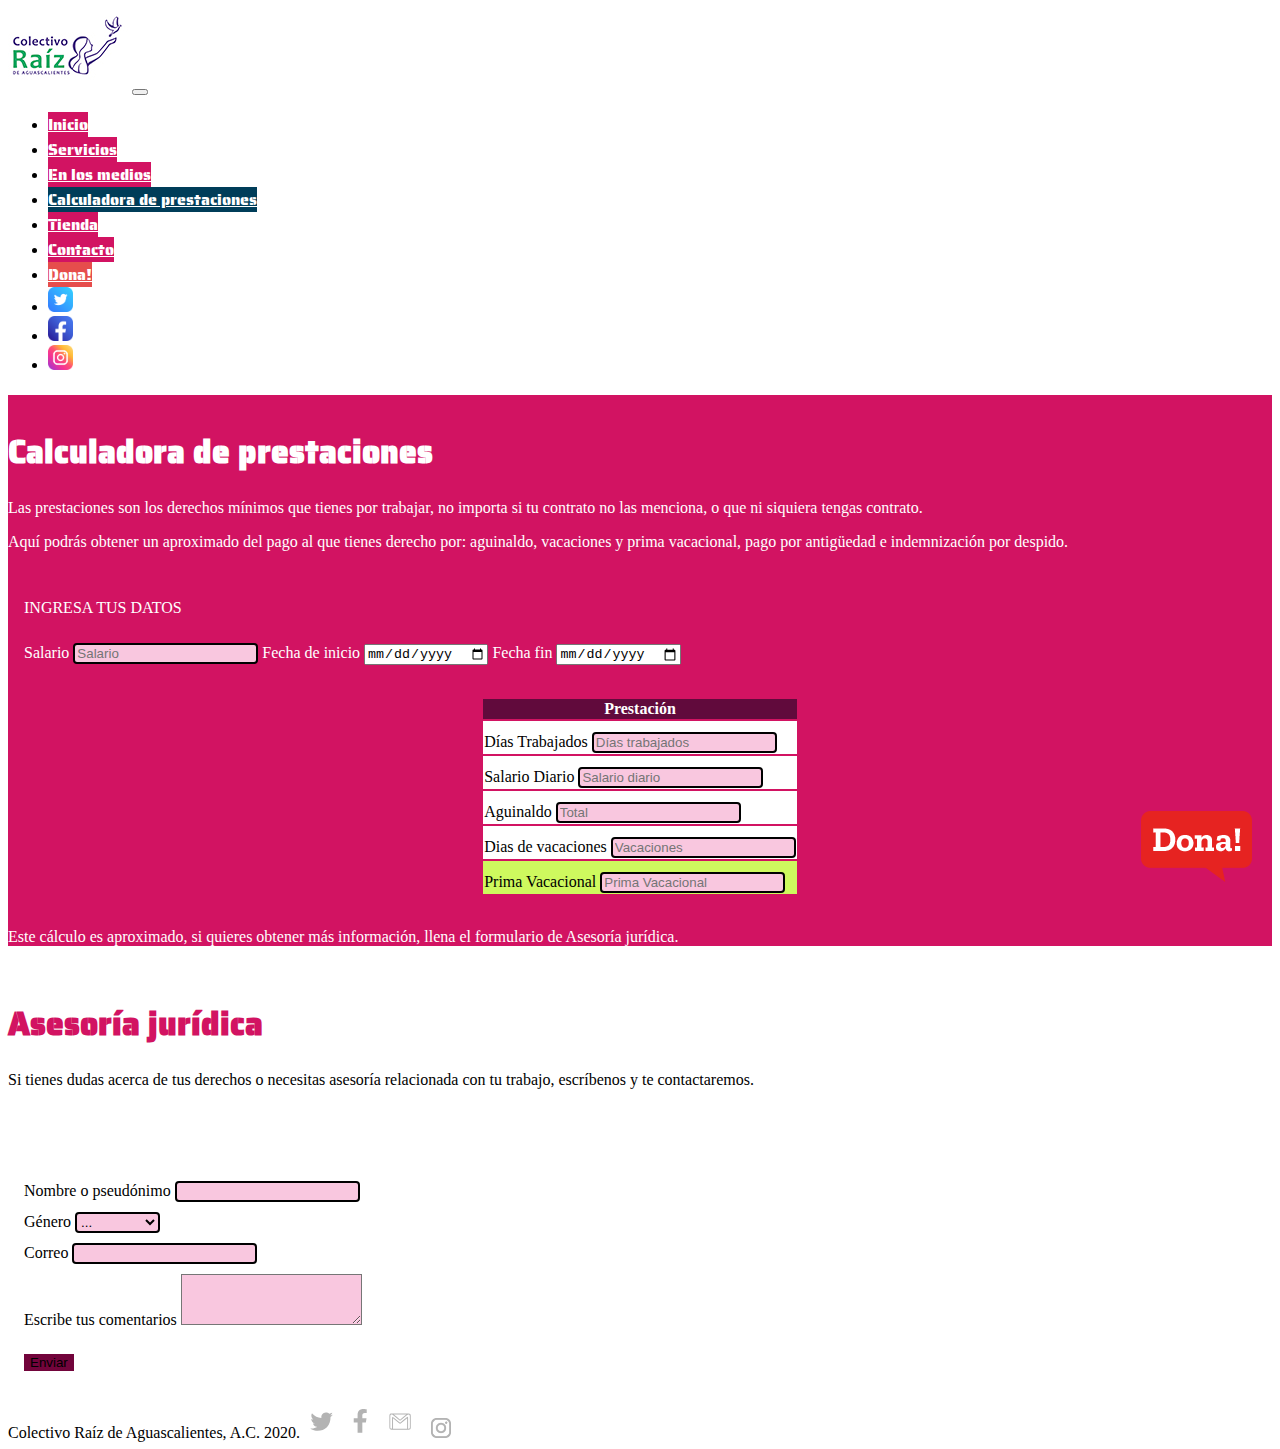
==== calculadora.html @ c6395501 "Add files via upload" ====
<datagrid></datagrid><!DOCTYPE html>
<html lang="en">
    <head>
        <title>Colectivo Raíz</title>
        <meta charset="utf-8">
        <meta name="viewport" content="width=device-width, initial-scale=1">
        <script src="https://ajax.googleapis.com/ajax/libs/jquery/1.9.1/jquery.min.js"></script>
        <link href="https://cdn.jsdelivr.net/npm/bootstrap@5.1.3/dist/css/bootstrap.min.css" rel="stylesheet" integrity="sha384-1BmE4kWBq78iYhFldvKuhfTAU6auU8tT94WrHftjDbrCEXSU1oBoqyl2QvZ6jIW3" crossorigin="anonymous">
        <link rel="preconnect" href="https://fonts.googleapis.com">
        <link rel="preconnect" href="https://fonts.gstatic.com" crossorigin>
        <link href="https://fonts.googleapis.com/css2?family=Saira+Stencil+One&display=swap" rel="stylesheet">
        <link rel="stylesheet" href="./css/style-calculadora.css">
    </head>
<body>
  
<!-- navbar -->
<nav class="navbar navbar-expand-lg navbar-light bg-white shadow-lg">
  <div class="container-fluid">
    <a class="navbar-brand text-dark" href="#"><img src="./img/logo.jpg"></a>
    <button class="navbar-toggler" type="button" data-bs-toggle="collapse" data-bs-target="#navbarsExample04" aria-controls="navbarsExample04" aria-expanded="false" aria-label="Toggle navigation">
      <span class="dark navbar-toggler-icon"></span>
    </button>

    <div class="collapse navbar-collapse text-center" id="navbarsExample04">
      <ul class="navbar-nav ms-auto">
        <li class="nav-item">
          <a class="nav-link active" aria-current="page" id="inicio" href="index.html">Inicio</a>
        </li>
        <li class="nav-item">
          <a class="nav-link active" aria-current="page" id="servicios" href="servicios.html">Servicios</a>
        </li>
        <li class="nav-item">
          <a class="nav-link active" aria-current="page" id="medios" href="medios.html">En los medios</a>
        </li>
        <li class="nav-item">
          <a class="nav-link active" aria-current="page" id="calculadora" href="calculadora.html">Calculadora de prestaciones</a>
        </li>
        <li class="nav-item">
          <a class="nav-link active" aria-current="page" id="tienda" href="#">Tienda</a>
        </li>
        <li class="nav-item">
          <a class="nav-link active" aria-current="page" id="contacto" href="contacto.html">Contacto</a>
        </li>
        <li class="nav-item">
          <a class="nav-link active" href="donativos.html" id="dona">Dona!</a>
        </li>
        <li class="nav-item">
          <a class="nav-link active" href="https://twitter.com/colectivoraiz"><img class="imgNavbar" src="../img/TwitterIcon.png"></a>
        </li>
        <li class="nav-item">
          <a class="nav-link active" href="https://www.facebook.com/colectivo.raizaguascalientes/"><img class="imgNavbar" src="../img/FacebookIcon.png"></a>
        </li>
        <li class="nav-item">
          <a class="nav-link active" href="https://www.instagram.com/colectivoraizags/"><img class="imgNavbar" src="../img/InstagramIcon.png"></a>
        </li>
      </ul>
    </div>
  </div>
</nav>
<!-- navbar -->


<!-- CALCULADORA -->
<div class="containerCalcula">
  <div class="container-lg">
      <div class="row text-center">
        <div class="col-12">
          <h1 class="display-5" id="tituloSeccion">Calculadora de prestaciones</h1>
          <p class="text-justify">Las prestaciones son los derechos mínimos que tienes por trabajar, no importa si tu contrato no las menciona, o que ni siquiera tengas contrato.</p>
          <p class="text-justify">Aquí podrás obtener un aproximado del pago al que tienes derecho por: aguinaldo, vacaciones y prima vacacional, pago por antigüedad e indemnización por despido.</p>
        </div>
      </div>
    
  <div class="container-fluid padding bg-3 text-center">
    <div class="row padding">
  <!-- Calculadora seccion 1 -->
        <div class="col-lg-6  " id="textoSeccion1">
          <p class="text-justify">INGRESA TUS DATOS</p>
            <section class="calculadora">
              <label>Salario</label>
              <input type="text" name="salario" class="form-control" placeholder="Salario" onChange="calculo()">
              <label>Fecha de inicio</label>
              <input type="date" id="timeStart" class="form-control" oninput="calculo()">
              <label>Fecha fin</label>
              <input type="date" id="timeEnd" class="form-control" oninput="calculo()">
            </section>
        </div>
  <!-- Calculadora seccion 1 -->
  
  <!-- Calculadora seccion 2 -->
        <div class="col-lg-6" id="textoSeccion1">
            <table class="table tablePrestacion text-center center">
              <thead  class="thead-prestacion">
                <tr>
                  <th scope="col">Prestación</th>
                </tr>
              </thead>
              <tbody>
                <tr class="tr-resultados">
                  <td>  
                    <label>Días Trabajados</label>
                    <input type="text" name="dias" class="form-control" placeholder="Días trabajados" id="dias" onChange="calculo();" readonly>
                  </td>
                </tr>
                <tr class="tr-resultados">
                  <td>              
                    <label>Salario Diario</label>
                    <input type="text" name="diario" class="form-control" placeholder="Salario diario" readonly>
                  </td>
                </tr>
                <tr class="tr-resultados">
                  <td>
                    <label>Aguinaldo</label>
                    <input type="text" name="total" class="form-control" placeholder="Total" readonly>
                  </td>
                </tr>
                <tr class="tr-resultados">
                  <td>
                    <label>Dias de vacaciones</label>
                    <input type="text" name="vacaciones" class="form-control" placeholder="Vacaciones" readonly>
                  </td>
                </tr>
                <tr class="tr-prima">
                  <td>
                    <label>Prima Vacacional</label>
                    <input type="text" name="prima" class="form-control" placeholder="Prima Vacacional" readonly>
                  </td>
                </tr>
              </tbody>
            </table>
        </div>
  <!-- Calculadora seccion 2 -->
  
        <div class="row text-center">
          <div class="col-12">
            <p class="text-justify">Este cálculo es aproximado, si quieres obtener más información, llena el formulario de Asesoría jurídica.</p>
          </div>
        </div>
    </div>
  </div>
  </div>
  </div>
  <!-- CALCULADORA -->
  
  
  
  <!-- ASESORIA -->
  <div class="containerAsesoria">
    <div class="container-md">
        <div class="row text-center">
          <div class="col-12">
            <h1 class="display-5" id="tituloAsesoria">Asesoría jurídica</h1>
            <p class="text-justify textAsesoria">Si tienes dudas acerca de tus derechos o necesitas asesoría relacionada con tu trabajo, escríbenos y te contactaremos.</p>
          </div>
        </div>
      <div class="container-fluid padding bg-3 text-center">
        <div class="row padding">
      <!-- Calculadora seccion 1 -->
      <div class="col-lg" id="textoSeccion1">
              <p class="text-justify">INGRESA TUS DATOS</p>
        <!-- Formulario -->      
        <form action="https://formsubmit.co/3c910e1ee6c343bce9417101d5a78ce6" class="formAsesoria"  method="POST">
          
            <div class="row">
                <div class="col-md-6">
                  <label for="">Nombre o pseudónimo</label>
                  <input type="text" name="nombre" class="form-control" aria-label="First name">
                </div>
                <div class="col-md-6">
                  <label for="inputState">Género</label>
                <select id="inputState" class="form-control">
                    <option selected>...</option>
                    <option>Femenino</option>
                    <option>Masculino</option>
                </select>
              </div>
            </div>

            <div class="row">
              <div class="col-md-6">
                  <label class="formLabels" for="">Correo</label>
                  <input class="form-control" name="email" type="text" value="" required>
              </div>
              <div class="col-md-6">
                <div class="form-group">
                  <label for="">Escribe tus comentarios</label>
                  <textarea class="form-control" name="texto" id="exampleFormControlTextarea1" rows="3"></textarea>
              </div>
              </div>

            </div>

            <div class="col-12">
              <button type="submit" class="btnEnviar btn btn-secondary">Enviar</button>
              <input type="hidden" name="_next" value="https://colectivoraiz.org/index.html">
            </div>
          
        </form>
        
    </div>      
</div>
</div>
</div>
</div>
  
  
  
  
<!-- Botón flotante -->
<div id="fixedbutton">
  <a href="donativos.html"><img  src="./img/boton-dona.png"></a>
</div>
</section>
<!-- Botón flotante -->

<!-- Footer -->
<footer class="page-footer font-small">

  <!-- Texto footer -->
  <div class="text-center py-3 text-muted">Colectivo Raíz de Aguascalientes, A.C. 2020.
  <!-- Texto footer -->

    <!-- Iconos footer -->
    <a href="https://twitter.com/colectivoraiz" ><img src="./img/Iconos footer/iconos footer-02.svg"></a>
    <a href="https://www.facebook.com/colectivo.raizaguascalientes/"><img src="./img/Iconos footer/iconos footer-03.svg"></a>
    <a href=""><img src="./img/Iconos footer/iconos footer-01.svg"></a>
    <a href="https://www.instagram.com/colectivoraizags/"><img class="iconosFooter" src="./img/Iconos footer/InstaIconFooter.png"></a>
    <!-- Iconos footer -->

  </div>
</footer>
<!-- Footer -->
  

<script src="https://cdn.jsdelivr.net/npm/@popperjs/core@2.10.2/dist/umd/popper.min.js" integrity="sha384-7+zCNj/IqJ95wo16oMtfsKbZ9ccEh31eOz1HGyDuCQ6wgnyJNSYdrPa03rtR1zdB" crossorigin="anonymous"></script>
<script src="https://cdn.jsdelivr.net/npm/bootstrap@5.1.3/dist/js/bootstrap.min.js" integrity="sha384-QJHtvGhmr9XOIpI6YVutG+2QOK9T+ZnN4kzFN1RtK3zEFEIsxhlmWl5/YESvpZ13" crossorigin="anonymous"></script>
<script src="./js/calculadora.js"></script>
</body>
</html>
---- css/style-calculadora.css ----
/*nav-links*/
#inicio{
    background-color: #d21362;
    color: #ffffff;
    font-family: 'Saira Stencil One', cursive;
    margin-top: 10px;
    margin-bottom: 10px;
    margin-right: 10px;
    padding-top: 0px;
    padding-bottom: 0px;
}

#servicios{
    background-color: #d21362;
    color: #ffffff;
    font-family: 'Saira Stencil One', cursive;
    margin-top: 10px;
    margin-bottom: 10px;
    margin-right: 10px;
    padding-top: 0px;
    padding-bottom: 0px;
}

#medios{
  background-color: #d21362;
  color: #ffffff;
  font-family: 'Saira Stencil One', cursive;
  margin-top: 10px;
  margin-bottom: 10px;
  margin-right: 10px;
  padding-top: 0px;
  padding-bottom: 0px;
}

#calculadora{
  background-color: #003d59;
  color: #ffffff;
  font-family: 'Saira Stencil One', cursive;
  margin-top: 10px;
  margin-bottom: 10px;
  margin-right: 10px;
  padding-top: 0px;
  padding-bottom: 0px;
}

#tienda{
  background-color: #d21362;
  color: #ffffff;
  font-family: 'Saira Stencil One', cursive;
  margin-top: 10px;
  margin-bottom: 10px;
  margin-right: 10px;
  padding-top: 0px;
  padding-bottom: 0px;
}

#contacto{
  background-color: #d21362;
  color: #ffffff;
  font-family: 'Saira Stencil One', cursive;
  margin-top: 10px;
  margin-bottom: 10px;
  margin-right: 10px;
  padding-top: 0px;
  padding-bottom: 0px;
}
#dona{
  background-color: #e64d4c;
  color: #ffffff;
  font-family: 'Saira Stencil One', cursive;
  margin-top: 10px;
  margin-bottom: 10px;
  margin-right: 10px;
  padding-top: 0px;
  padding-bottom: 0px;
}

/* Iconos navbar */
.imgNavbar{
  height:auto;
  width: auto;
  max-height: 25px;
  max-width: 25px;
}

/*Botón flotante Dona!*/
#fixedbutton {
  position: fixed;
  bottom: 2%;
  right: 2%;
}




/*Titulo seccion 1 (Nosotras)*/
#imgSeccion1{
    padding: 1em;
}
/*Texto e imagen seccion 1 (Nosotras)*/
#textoSeccion1{
    padding: 1em;
    color: #ffffff;
}
/* Titulo seccion 2 (Trayectoria) */
#imgSeccion2{
    padding: 1em;
}
/*Texto e imagen seccion 2 (Trayectoria)*/
#textoSeccion2{
    padding: 1em;
}

.text-justify{
    text-align: justify;
    text-justify: inter-word;
    color: #ffffff;
}

#tituloSeccion{
  color: #ffffff;
  font-family: 'Saira Stencil One', cursive;
  padding-top: 1em;
}

#tituloAsesoria{
  color: #d21362;
  font-family: 'Saira Stencil One', cursive;
  padding-top: 1em;
}

.containerCalcula{
  background-color: #d21362;
}

.containerAsesoria{
  background-color: #ffffff;
}

.textAsesoria{
  color: #000000;
}

.formAsesoria{
  color: #000000;
}

.btnEnviar{
  margin-top: 2%;
  background-color: #72043b;
  border: #d21362;
}

.btnEnviar:hover{
  background-color: #d21362;
}

.btnEnviar:active{
  background-color: #72043b;
}

input[type=text] {
  border: 2px solid black;
  border-radius: 4px;
  background-color: #f9c7df;
}
select{
  border: 2px solid black;
  border-radius: 4px;
  background-color: #f9c7df;
}

textarea {
  background-color: #f9c7df;
  color: #f9c7df;
}

/* icono footer */
.iconosFooter{
  width: auto;
  height: auto;
  max-width: 20px;
  max-height: 20px;
  margin-left: 10px;
  }

/* tabla resultados */
.thead-prestacion{
  background-color: #610a3c;
  color: #ffffff;
}

.tr-resultados{
  color: #000000;
  background-color: #ffffff;
}

.tr-prima{
  background-color: #cef95e;
}

.form-control{
  margin-top: 10px;
}

.center {
  margin-left: auto;
  margin-right: auto;
}
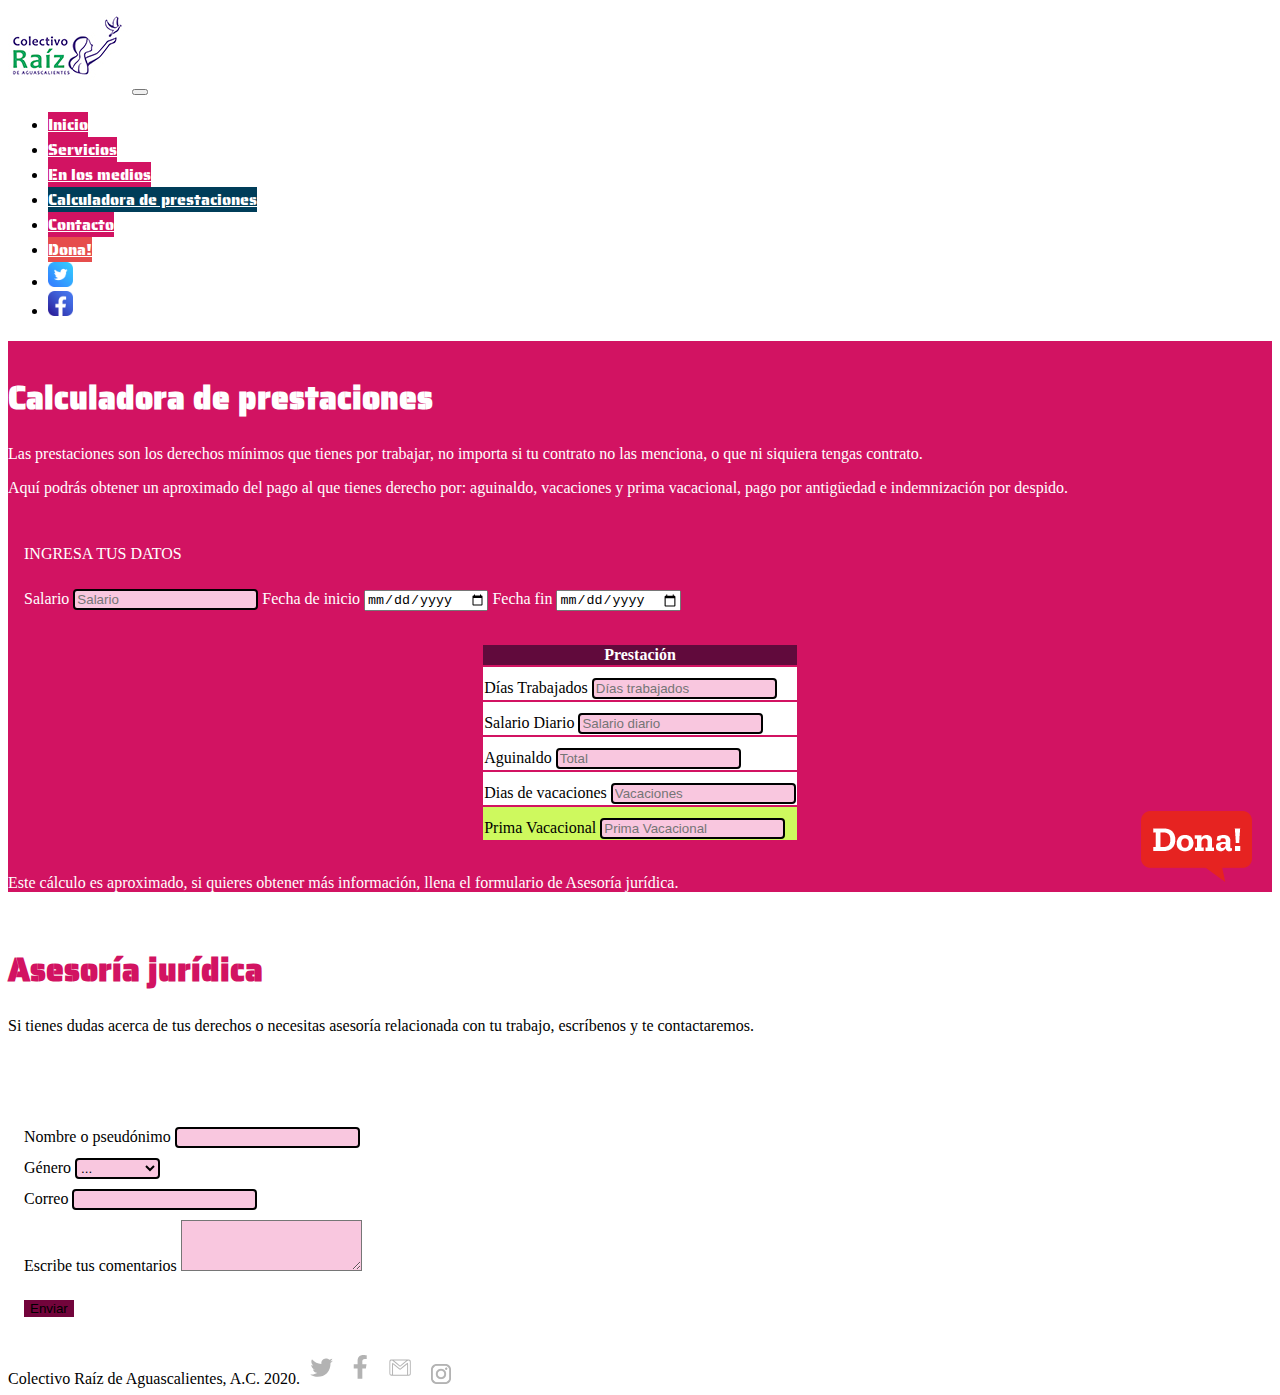
==== commit 2761457b: "Menú corregido" ====
--- a/calculadora.html
+++ b/calculadora.html
@@ -35,9 +35,9 @@
         <li class="nav-item">
           <a class="nav-link active" aria-current="page" id="calculadora" href="calculadora.html">Calculadora de prestaciones</a>
         </li>
-        <li class="nav-item">
+        <!-- <li class="nav-item">
           <a class="nav-link active" aria-current="page" id="tienda" href="#">Tienda</a>
-        </li>
+        </li> -->
         <li class="nav-item">
           <a class="nav-link active" aria-current="page" id="contacto" href="contacto.html">Contacto</a>
         </li>
@@ -50,9 +50,9 @@
         <li class="nav-item">
           <a class="nav-link active" href="https://www.facebook.com/colectivo.raizaguascalientes/"><img class="imgNavbar" src="../img/FacebookIcon.png"></a>
         </li>
-        <li class="nav-item">
+        <!-- <li class="nav-item">
           <a class="nav-link active" href="https://www.instagram.com/colectivoraizags/"><img class="imgNavbar" src="../img/InstagramIcon.png"></a>
-        </li>
+        </li> -->
       </ul>
     </div>
   </div>
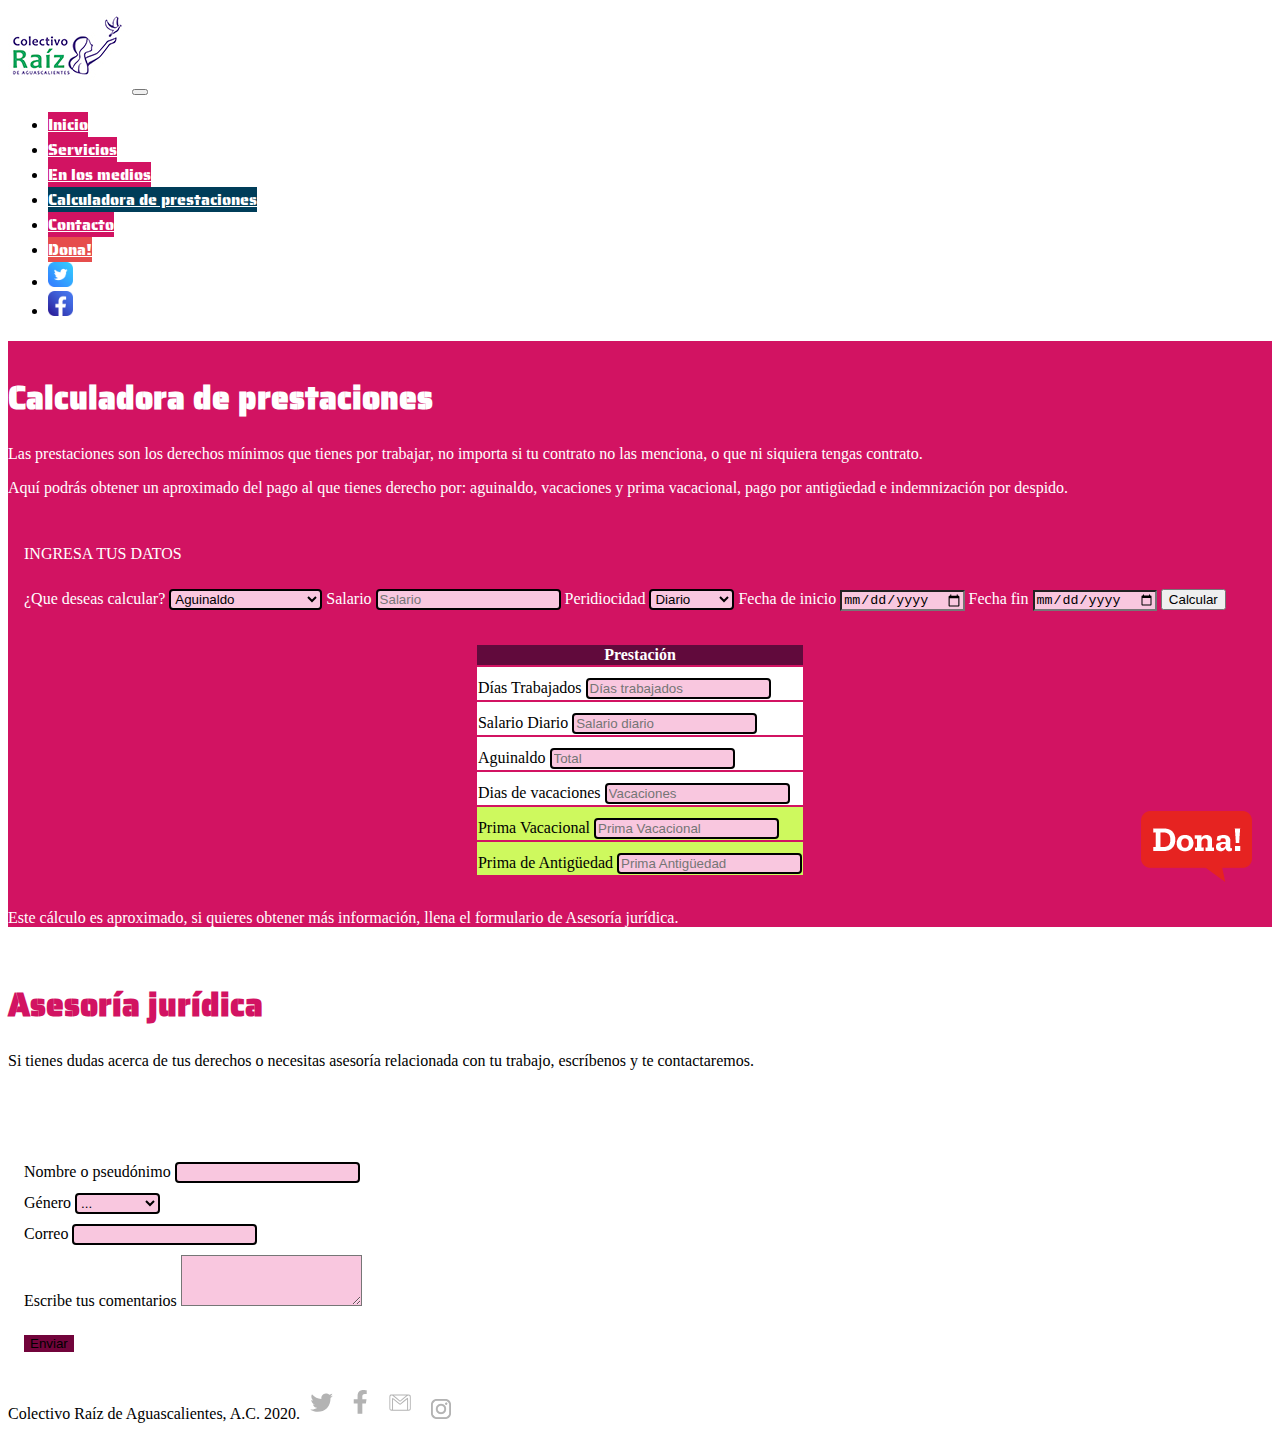
==== commit ff19151b: "Calculadora y navbar corregidos" ====
--- a/calculadora.html
+++ b/calculadora.html
@@ -35,9 +35,6 @@
         <li class="nav-item">
           <a class="nav-link active" aria-current="page" id="calculadora" href="calculadora.html">Calculadora de prestaciones</a>
         </li>
-        <!-- <li class="nav-item">
-          <a class="nav-link active" aria-current="page" id="tienda" href="#">Tienda</a>
-        </li> -->
         <li class="nav-item">
           <a class="nav-link active" aria-current="page" id="contacto" href="contacto.html">Contacto</a>
         </li>
@@ -50,9 +47,6 @@
         <li class="nav-item">
           <a class="nav-link active" href="https://www.facebook.com/colectivo.raizaguascalientes/"><img class="imgNavbar" src="../img/FacebookIcon.png"></a>
         </li>
-        <!-- <li class="nav-item">
-          <a class="nav-link active" href="https://www.instagram.com/colectivoraizags/"><img class="imgNavbar" src="../img/InstagramIcon.png"></a>
-        </li> -->
       </ul>
     </div>
   </div>
@@ -77,12 +71,26 @@
         <div class="col-lg-6  " id="textoSeccion1">
           <p class="text-justify">INGRESA TUS DATOS</p>
             <section class="calculadora">
+              <label>¿Que deseas calcular?</label>
+              <select name="calculo" class="form-control" id="calculo">
+                <option value="aguinaldo">Aguinaldo</option>
+                <option value="prima_vacaciones">Vacaciones</option>
+                <option value="prima_antiguedad">Prima por Antigüedad</option>
+              </select>
               <label>Salario</label>
-              <input type="text" name="salario" class="form-control" placeholder="Salario" onChange="calculo()">
+              <input type="text" name="salario" class="form-control" placeholder="Salario" >
+              <label>Peridiocidad</label>
+              <select name="peridiocidad" class="form-control" id="peridiocidad">
+                <option value="diario">Diario</option>
+                <option value="semanal">Semanal</option>
+                <option value="quincenal">Quincenal</option>
+                <option value="mensual">Mensual</option>
+              </select>
               <label>Fecha de inicio</label>
               <input type="date" id="timeStart" class="form-control" oninput="calculo()">
               <label>Fecha fin</label>
               <input type="date" id="timeEnd" class="form-control" oninput="calculo()">
+              <button class="form-control" onClick="calculo()">Calcular</button>
             </section>
         </div>
   <!-- Calculadora seccion 1 -->
@@ -124,6 +132,12 @@
                   <td>
                     <label>Prima Vacacional</label>
                     <input type="text" name="prima" class="form-control" placeholder="Prima Vacacional" readonly>
+                  </td>
+                </tr>
+                <tr class="tr-prima">
+                  <td>
+                    <label>Prima de Antigüedad</label>
+                    <input type="text" name="antiguedad" class="form-control" placeholder="Prima Antigüedad" readonly>
                   </td>
                 </tr>
               </tbody>
--- a/css/style-calculadora.css
+++ b/css/style-calculadora.css
@@ -157,6 +157,10 @@
 
 .btnEnviar:active{
   background-color: #72043b;
+}
+
+input{
+  background-color: #f9c7df;
 }
 
 input[type=text] {
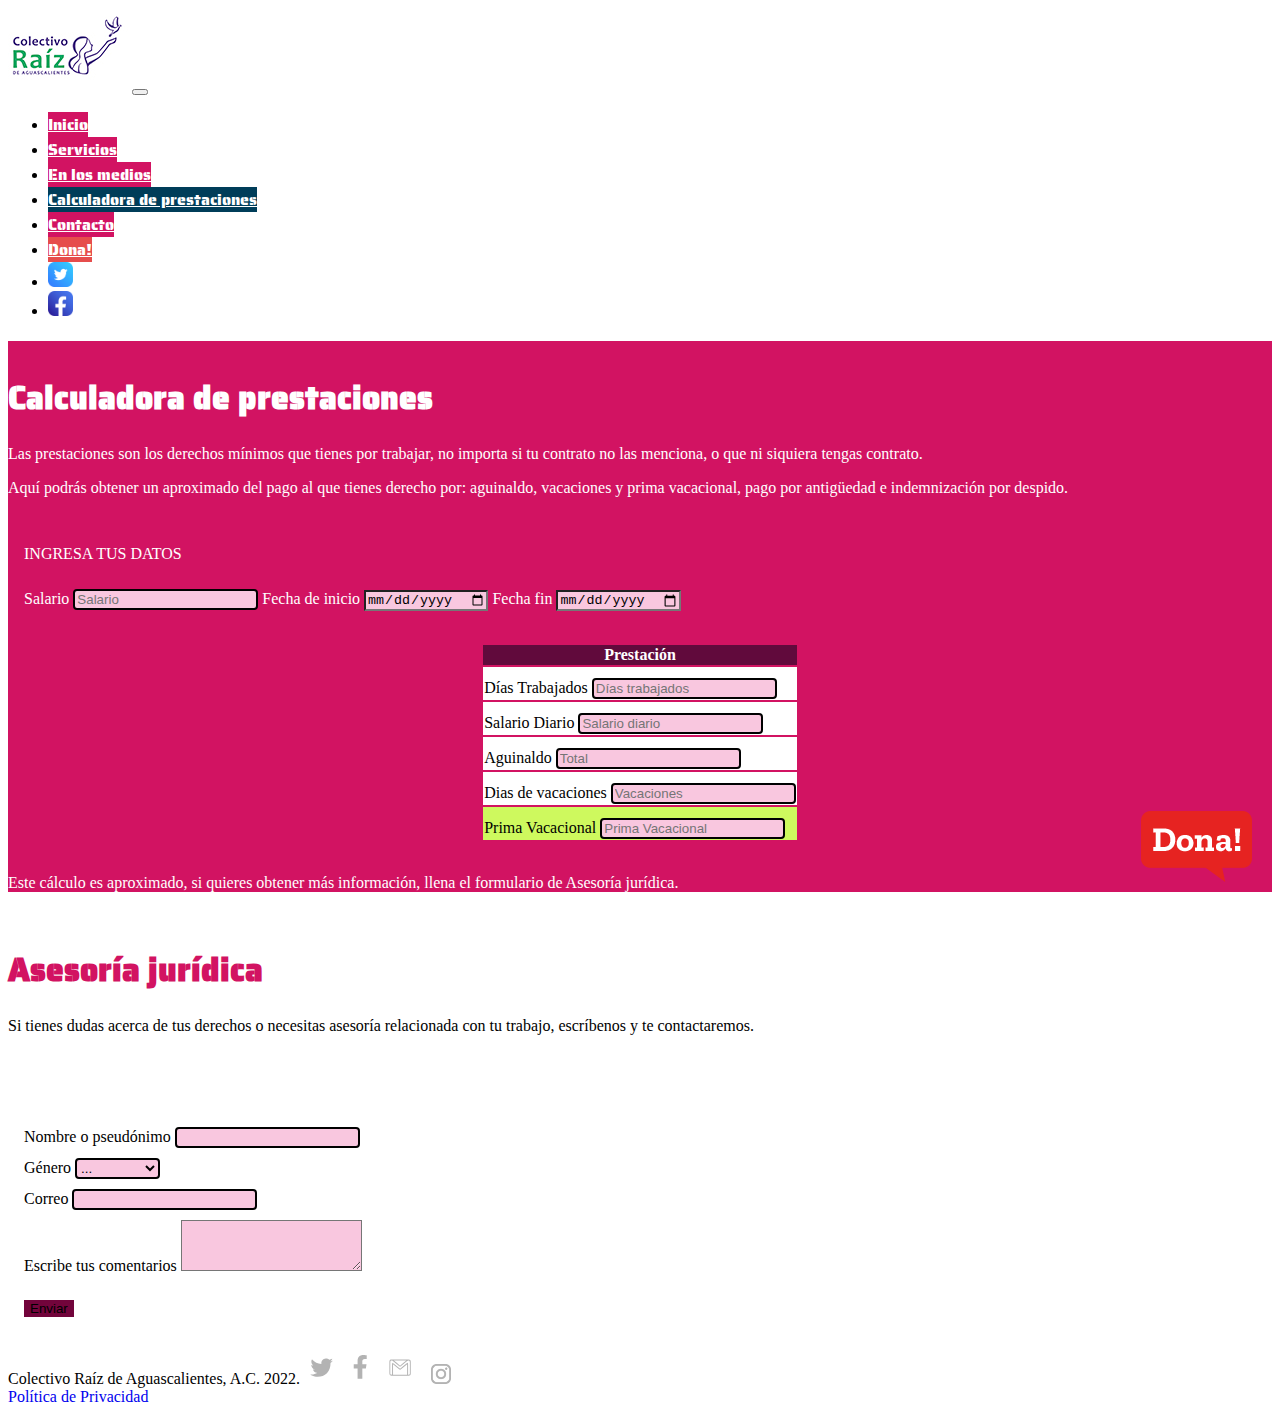
==== commit 8422d6f3: "Política de privacidad" ====
--- a/calculadora.html
+++ b/calculadora.html
@@ -35,6 +35,9 @@
         <li class="nav-item">
           <a class="nav-link active" aria-current="page" id="calculadora" href="calculadora.html">Calculadora de prestaciones</a>
         </li>
+        <!-- <li class="nav-item">
+          <a class="nav-link active" aria-current="page" id="tienda" href="#">Tienda</a>
+        </li> -->
         <li class="nav-item">
           <a class="nav-link active" aria-current="page" id="contacto" href="contacto.html">Contacto</a>
         </li>
@@ -47,6 +50,9 @@
         <li class="nav-item">
           <a class="nav-link active" href="https://www.facebook.com/colectivo.raizaguascalientes/"><img class="imgNavbar" src="../img/FacebookIcon.png"></a>
         </li>
+        <!-- <li class="nav-item">
+          <a class="nav-link active" href="https://www.instagram.com/colectivoraizags/"><img class="imgNavbar" src="../img/InstagramIcon.png"></a>
+        </li> -->
       </ul>
     </div>
   </div>
@@ -71,26 +77,12 @@
         <div class="col-lg-6  " id="textoSeccion1">
           <p class="text-justify">INGRESA TUS DATOS</p>
             <section class="calculadora">
-              <label>¿Que deseas calcular?</label>
-              <select name="calculo" class="form-control" id="calculo">
-                <option value="aguinaldo">Aguinaldo</option>
-                <option value="prima_vacaciones">Vacaciones</option>
-                <option value="prima_antiguedad">Prima por Antigüedad</option>
-              </select>
               <label>Salario</label>
-              <input type="text" name="salario" class="form-control" placeholder="Salario" >
-              <label>Peridiocidad</label>
-              <select name="peridiocidad" class="form-control" id="peridiocidad">
-                <option value="diario">Diario</option>
-                <option value="semanal">Semanal</option>
-                <option value="quincenal">Quincenal</option>
-                <option value="mensual">Mensual</option>
-              </select>
+              <input type="text" name="salario" class="form-control" placeholder="Salario" onChange="calculo()">
               <label>Fecha de inicio</label>
               <input type="date" id="timeStart" class="form-control" oninput="calculo()">
               <label>Fecha fin</label>
               <input type="date" id="timeEnd" class="form-control" oninput="calculo()">
-              <button class="form-control" onClick="calculo()">Calcular</button>
             </section>
         </div>
   <!-- Calculadora seccion 1 -->
@@ -132,12 +124,6 @@
                   <td>
                     <label>Prima Vacacional</label>
                     <input type="text" name="prima" class="form-control" placeholder="Prima Vacacional" readonly>
-                  </td>
-                </tr>
-                <tr class="tr-prima">
-                  <td>
-                    <label>Prima de Antigüedad</label>
-                    <input type="text" name="antiguedad" class="form-control" placeholder="Prima Antigüedad" readonly>
                   </td>
                 </tr>
               </tbody>
@@ -231,15 +217,16 @@
 <footer class="page-footer font-small">
 
   <!-- Texto footer -->
-  <div class="text-center py-3 text-muted">Colectivo Raíz de Aguascalientes, A.C. 2020.
-  <!-- Texto footer -->
-
-    <!-- Iconos footer -->
-    <a href="https://twitter.com/colectivoraiz" ><img src="./img/Iconos footer/iconos footer-02.svg"></a>
-    <a href="https://www.facebook.com/colectivo.raizaguascalientes/"><img src="./img/Iconos footer/iconos footer-03.svg"></a>
-    <a href=""><img src="./img/Iconos footer/iconos footer-01.svg"></a>
-    <a href="https://www.instagram.com/colectivoraizags/"><img class="iconosFooter" src="./img/Iconos footer/InstaIconFooter.png"></a>
-    <!-- Iconos footer -->
+  <div class="text-center py-3 text-muted">Colectivo Raíz de Aguascalientes, A.C. 2022.
+    <!-- Texto footer -->
+  
+      <!-- Iconos footer -->
+      <a href="https://twitter.com/colectivoraiz" ><img src="../img/Iconos footer/iconos footer-02.svg"></a>
+      <a href="https://www.facebook.com/colectivo.raizaguascalientes/"><img src="../img/Iconos footer/iconos footer-03.svg"></a>
+      <a href=""><img src="../img/Iconos footer/iconos footer-01.svg"></a>
+      <a href="https://www.instagram.com/colectivoraizags/"><img class="iconosFooter" src="../img/Iconos footer/InstaIconFooter.png"></a>
+      <br><a class="text-muted" style="text-decoration: none;" href="politicadeprivacidad.html">Política de Privacidad</a>
+      <!-- Iconos footer -->
 
   </div>
 </footer>
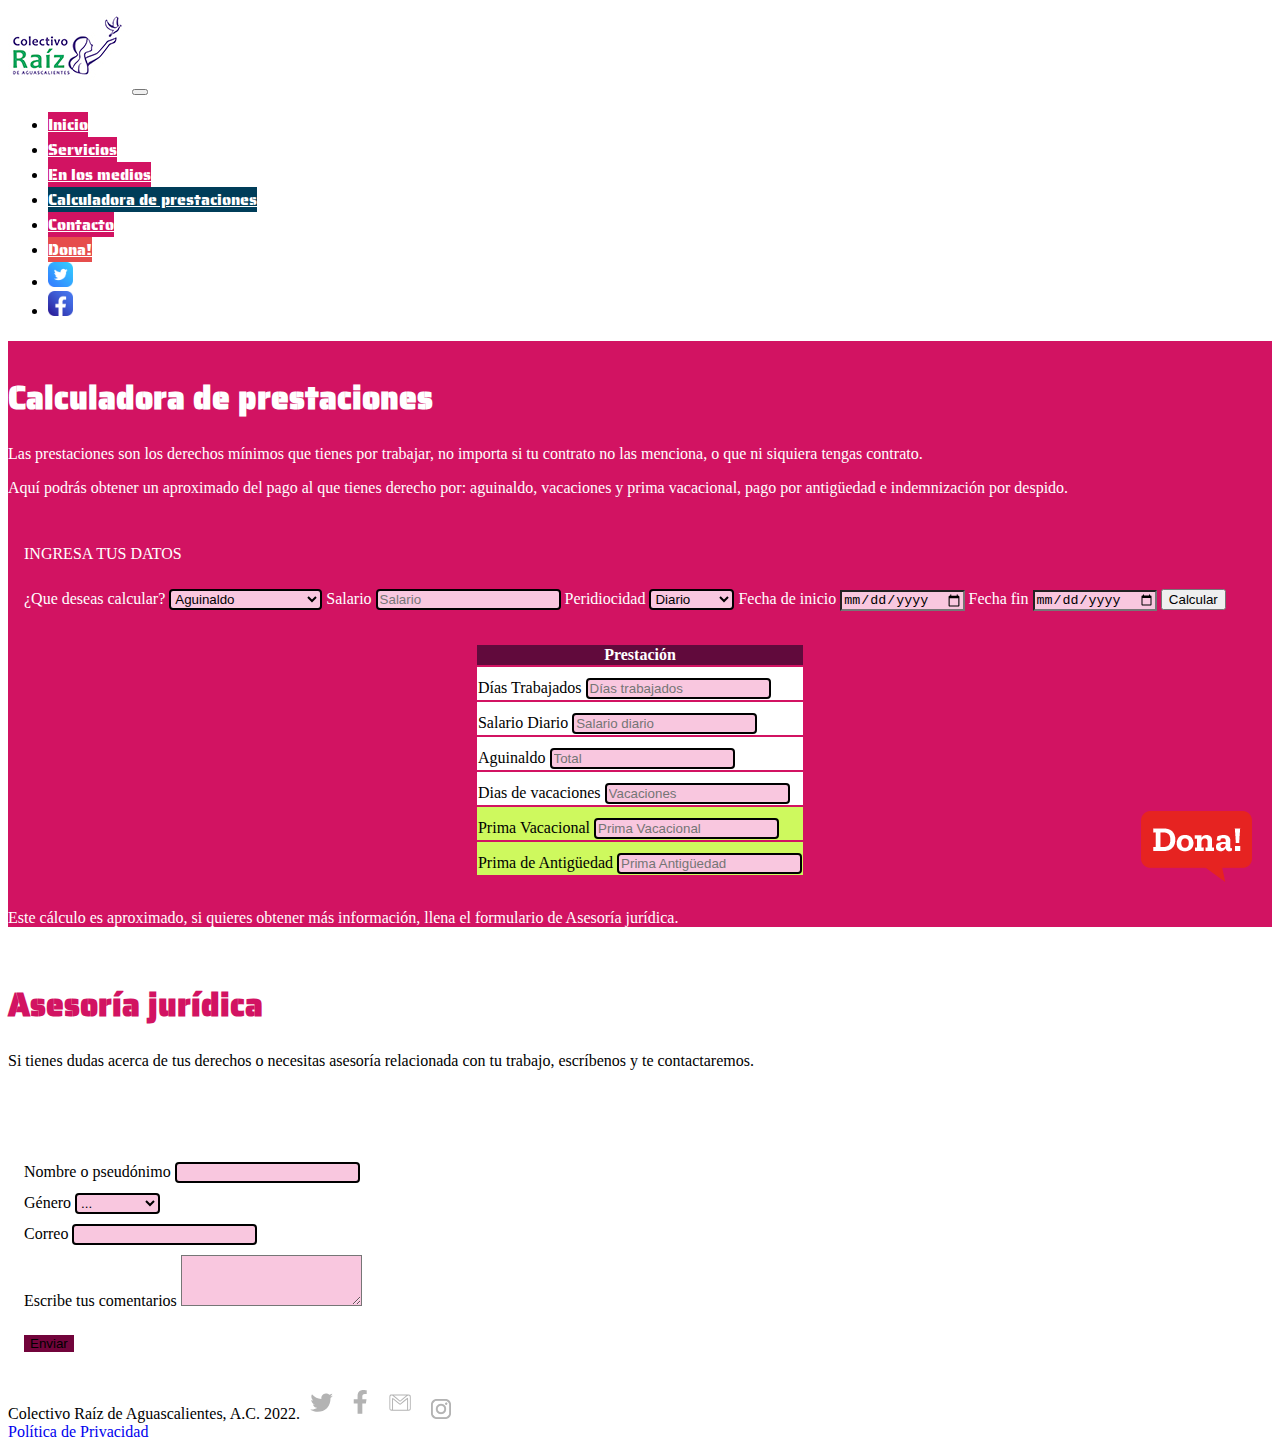
==== commit deed8873: "Merge branch 'test' of https://github.com/JurgenSchadtler/ColectivoRaiz into test" ====
--- a/calculadora.html
+++ b/calculadora.html
@@ -35,9 +35,6 @@
         <li class="nav-item">
           <a class="nav-link active" aria-current="page" id="calculadora" href="calculadora.html">Calculadora de prestaciones</a>
         </li>
-        <!-- <li class="nav-item">
-          <a class="nav-link active" aria-current="page" id="tienda" href="#">Tienda</a>
-        </li> -->
         <li class="nav-item">
           <a class="nav-link active" aria-current="page" id="contacto" href="contacto.html">Contacto</a>
         </li>
@@ -50,9 +47,6 @@
         <li class="nav-item">
           <a class="nav-link active" href="https://www.facebook.com/colectivo.raizaguascalientes/"><img class="imgNavbar" src="../img/FacebookIcon.png"></a>
         </li>
-        <!-- <li class="nav-item">
-          <a class="nav-link active" href="https://www.instagram.com/colectivoraizags/"><img class="imgNavbar" src="../img/InstagramIcon.png"></a>
-        </li> -->
       </ul>
     </div>
   </div>
@@ -77,12 +71,26 @@
         <div class="col-lg-6  " id="textoSeccion1">
           <p class="text-justify">INGRESA TUS DATOS</p>
             <section class="calculadora">
+              <label>¿Que deseas calcular?</label>
+              <select name="calculo" class="form-control" id="calculo">
+                <option value="aguinaldo">Aguinaldo</option>
+                <option value="prima_vacaciones">Vacaciones</option>
+                <option value="prima_antiguedad">Prima por Antigüedad</option>
+              </select>
               <label>Salario</label>
-              <input type="text" name="salario" class="form-control" placeholder="Salario" onChange="calculo()">
+              <input type="text" name="salario" class="form-control" placeholder="Salario" >
+              <label>Peridiocidad</label>
+              <select name="peridiocidad" class="form-control" id="peridiocidad">
+                <option value="diario">Diario</option>
+                <option value="semanal">Semanal</option>
+                <option value="quincenal">Quincenal</option>
+                <option value="mensual">Mensual</option>
+              </select>
               <label>Fecha de inicio</label>
               <input type="date" id="timeStart" class="form-control" oninput="calculo()">
               <label>Fecha fin</label>
               <input type="date" id="timeEnd" class="form-control" oninput="calculo()">
+              <button class="form-control" onClick="calculo()">Calcular</button>
             </section>
         </div>
   <!-- Calculadora seccion 1 -->
@@ -124,6 +132,12 @@
                   <td>
                     <label>Prima Vacacional</label>
                     <input type="text" name="prima" class="form-control" placeholder="Prima Vacacional" readonly>
+                  </td>
+                </tr>
+                <tr class="tr-prima">
+                  <td>
+                    <label>Prima de Antigüedad</label>
+                    <input type="text" name="antiguedad" class="form-control" placeholder="Prima Antigüedad" readonly>
                   </td>
                 </tr>
               </tbody>
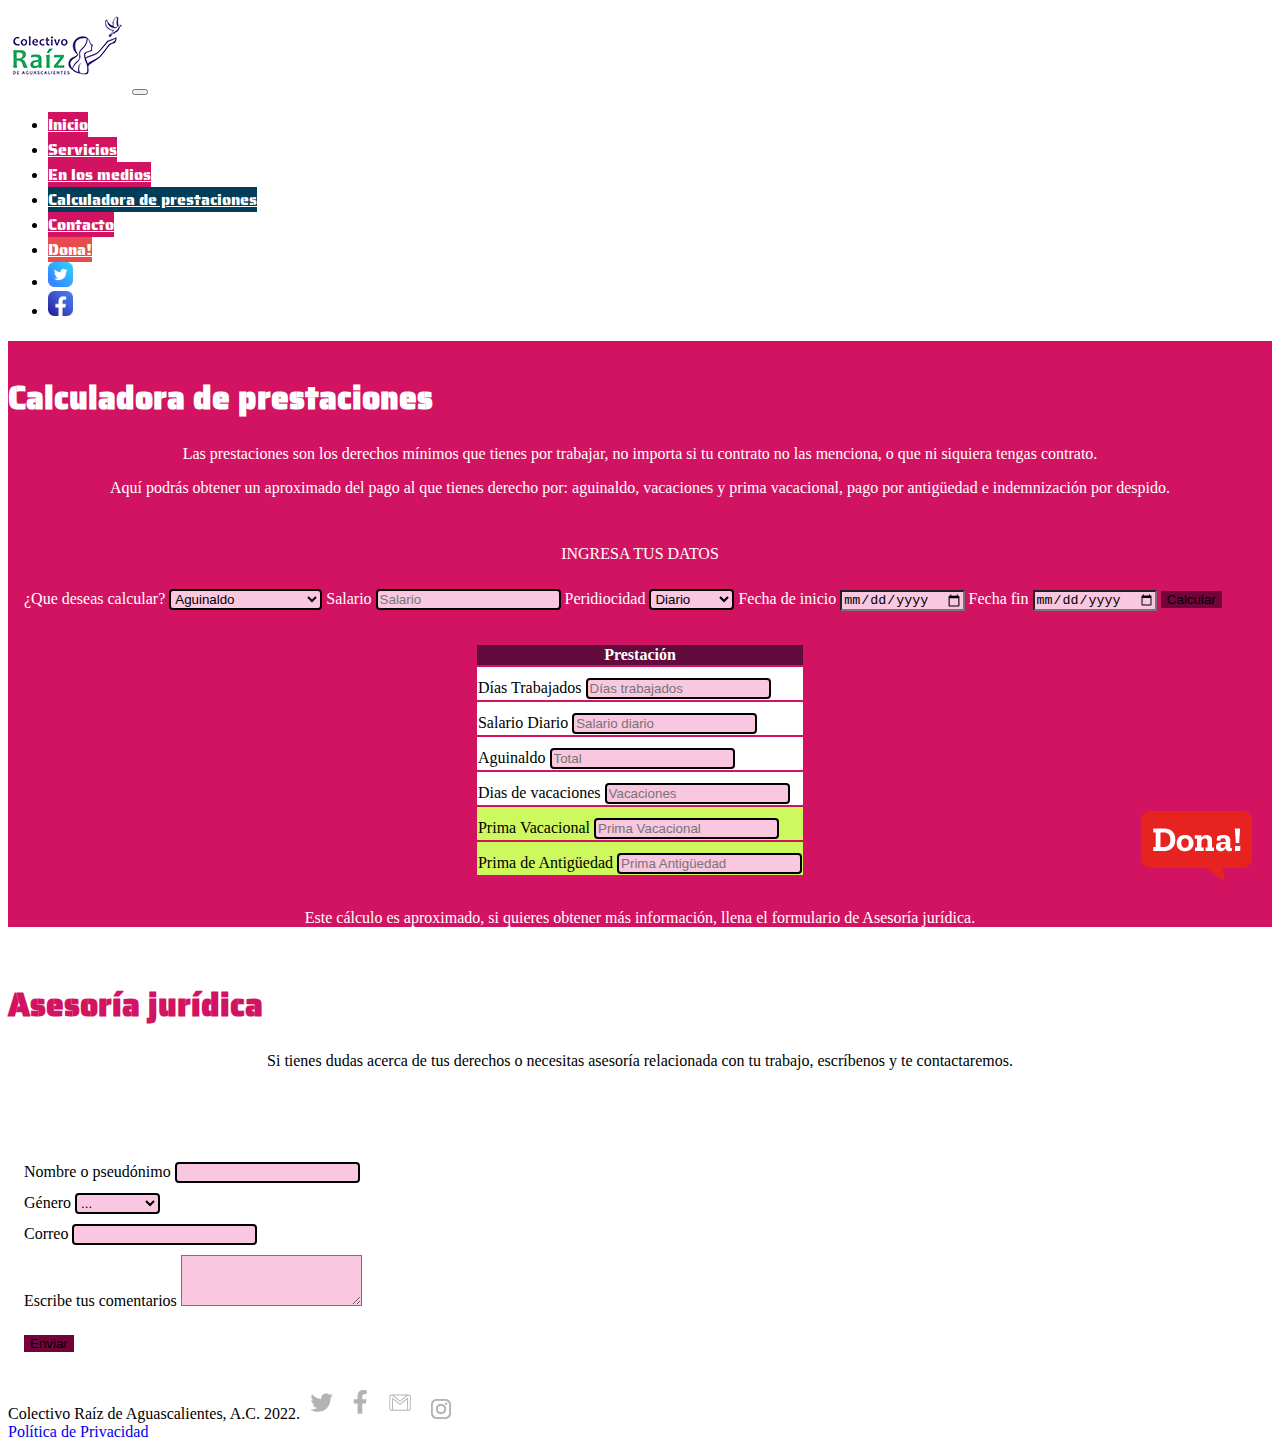
==== commit fd0a3424: "text allign asesoria centeer" ====
--- a/calculadora.html
+++ b/calculadora.html
@@ -90,7 +90,7 @@
               <input type="date" id="timeStart" class="form-control" oninput="calculo()">
               <label>Fecha fin</label>
               <input type="date" id="timeEnd" class="form-control" oninput="calculo()">
-              <button class="form-control" onClick="calculo()">Calcular</button>
+              <button class="btnCalcular btn btn-secondary form-control" onClick="calculo()">Calcular</button>
             </section>
         </div>
   <!-- Calculadora seccion 1 -->
--- a/css/style-calculadora.css
+++ b/css/style-calculadora.css
@@ -112,7 +112,7 @@
 }
 
 .text-justify{
-    text-align: justify;
+    text-align: center;
     text-justify: inter-word;
     color: #ffffff;
 }
@@ -157,6 +157,12 @@
 
 .btnEnviar:active{
   background-color: #72043b;
+}
+
+.btnCalcular{
+  margin-top: 2%;
+  background-color: #72043b;
+  border: #d21362;
 }
 
 input{
